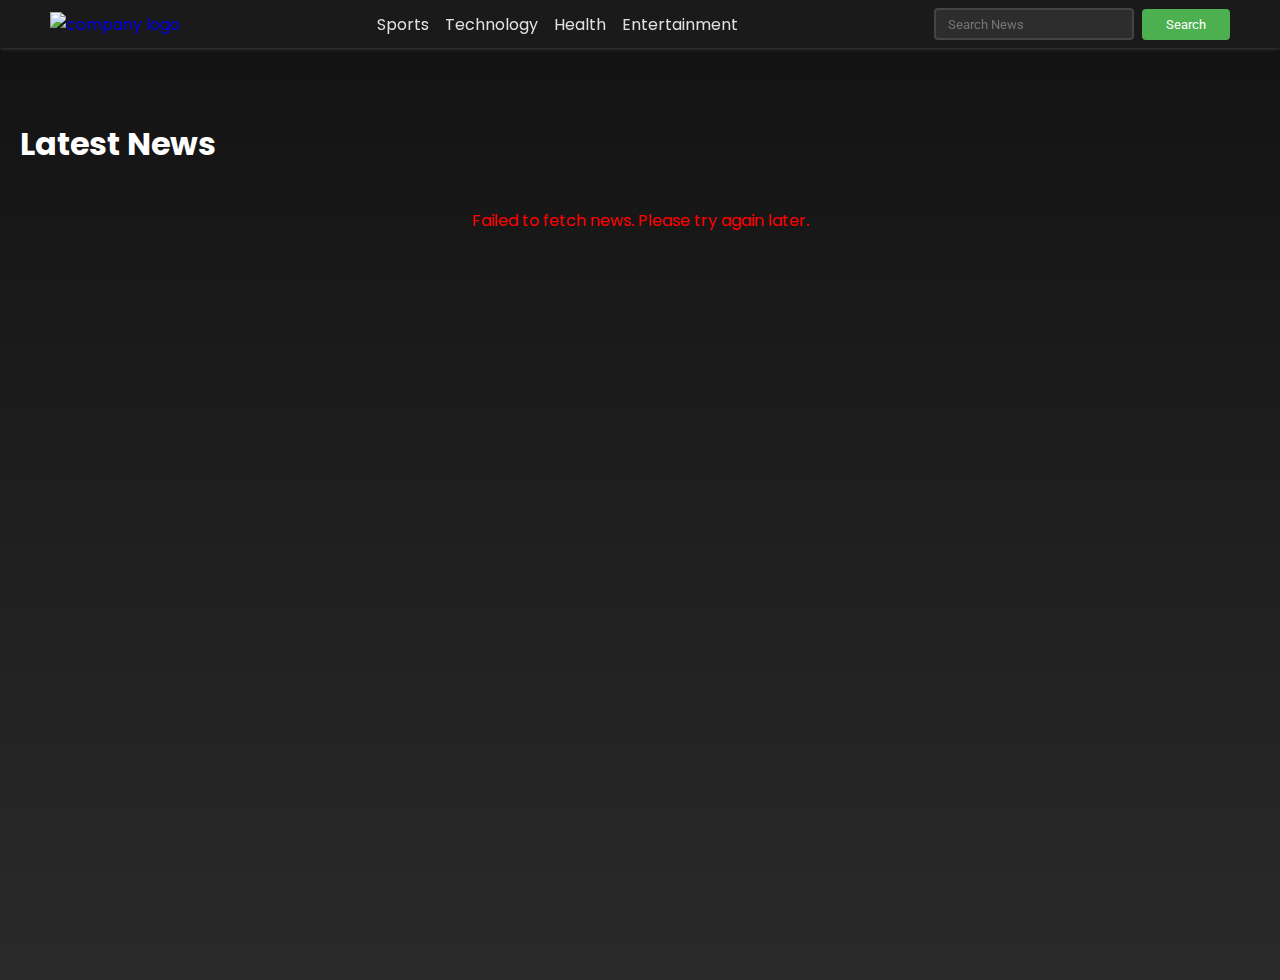
==== index.html @ 1155c3a7 "Rename index (1).html to index.html" ====
<!DOCTYPE html>
<html lang="en">
<head>
    <meta charset="UTF-8">
    <meta http-equiv="X-UA-Compatible" content="IE=edge">
    <meta name="viewport" content="width=device-width, initial-scale=1.0">
    <title>News Feed App</title>
    <link rel="stylesheet" href="style.css">
    <script src="script.js" defer></script>
</head>
<body>
    <nav>
        <div class="main-nav container flex">
            <a href="#" onclick="reload()" class="company-logo">
                <img src="nawf.png" alt="company logo">
            </a>
            <div class="nav-links">
                <ul class="flex">
                    <li class="hover-link nav-item" id="sports" onclick="onNavItemClick('sports')">Sports</li>
                    <li class="hover-link nav-item" id="technology" onclick="onNavItemClick('technology')">Technology</li>
                    <li class="hover-link nav-item" id="health" onclick="onNavItemClick('health')">Health</li>
                    <li class="hover-link nav-item" id="entertainment" onclick="onNavItemClick('entertainment')">Entertainment</li>
                </ul>
            </div>
            <div class="search-bar flex">
                <input id="search-text" type="text" class="news-input" placeholder="Search News">
                <button id="search-button" class="search-button">Search</button>
            </div>
        </div>
    </nav>

    <main>
        <h1 id="category-heading">Latest News</h1>
        <div class="cards-container container flex" id="cards-container"></div>
        <!-- Error container for displaying error messages -->
        <div id="error-container" style="display: none; color: red; text-align: center; margin-top: 20px;"></div>
    </main>

    <template id="template-news-card">
        <div class="card">
            <div class="card-header">
                <img src="https://via.placeholder.com/400x200" alt="news-image" class="news-img">
            </div>
            <div class="card-content">
                <h3 class="news-title">This is the Title</h3>
                <h6 class="news-source">Source · Date</h6>
                <p class="news-desc">Description of the news article will appear here.</p>
            </div>
        </div>
    </template>
</body>
</html>
---- style.css ----
@import url("https://fonts.googleapis.com/css2?family=Poppins:wght@500&family=Roboto:wght@500&display=swap");

* {
    padding: 0;
    margin: 0;
    box-sizing: border-box;
}

:root {
    --primary-text-color: #e0e0e0;  /* Lighter text for dark theme */
    --secondary-text-color: #bbbbbb; /* Secondary text color */
    --accent-color: #4caf50;  /* Accent color (green) */
    --accent-color-dark: #388e3c; /* Darker shade of accent */
    --border-color: #333333;  /* Dark border color */
    --card-border-radius: 10px;
    --card-hover-border: 2px solid #4caf50; /* Green border on hover */
    --background-color: #121212;  /* Dark background */
    --card-background-color: #1e1e1e; /* Dark card background */
    --header-background-color: #1a1a1a;  /* Darker header */
    --hover-card-color: #333333;  /* Lighter card hover color */
    --gradient-start: #121212; /* Darker color at the bottom */
    --gradient-end: #2a2a2a;   /* Lighter color at the top */
}

body {
    font-family: "Poppins", sans-serif;
    color: var(--primary-text-color);
    background: linear-gradient(180deg, var(--gradient-start), var(--gradient-end));  /* Reversed gradient background */
    position: relative;
    overflow-x: hidden;
    min-height: 100vh;
    padding-bottom: 50px;
}

p {
    font-family: "Roboto", sans-serif;
    color: var(--secondary-text-color);
    line-height: 1.4rem;
}

a {
    text-decoration: none;
}

ul {
    list-style: none;
}

.flex {
    display: flex;
    align-items: center;
}

.container {
    max-width: 1180px;
    margin-inline: auto;
    overflow: hidden;
}

/* Navigation Bar */
nav {
    background-color: var(--header-background-color);  /* Darker nav */
    box-shadow: 0 0 4px #555555;
    position: fixed;
    top: 0;
    z-index: 99;
    left: 0;
    right: 0;
}

.main-nav {
    justify-content: space-between;
    padding-block: 8px;
}

.company-logo img {
    width: 120px;
}

.nav-links ul {
    gap: 16px;
}

.hover-link {
    cursor: pointer;
}

.hover-link:hover {
    color: var(--accent-color);
}

.hover-link:active {
    color: red;
}

.nav-item.active {
    color: var(--accent-color);
}

.search-bar {
    height: 32px;
    gap: 8px;
}

.news-input {
    width: 200px;
    height: 100%;
    padding-inline: 12px;
    border-radius: 4px;
    border: 2px solid #444444; /* Dark input border */
    background-color: #2d2d2d;  /* Dark input background */
    color: var(--primary-text-color);  /* Light text on input */
    font-family: "Roboto", sans-serif;
}

.search-button {
    background-color: var(--accent-color);
    color: white;
    padding: 8px 24px;
    border: none;
    border-radius: 4px;
    cursor: pointer;
    font-family: "Roboto", sans-serif;
}

.search-button:hover {
    background-color: var(--accent-color-dark);
}

main {
    padding-block: 20px;
    margin-top: 80px;
}

/* Heading for Latest News */
#category-heading {
    font-size: 2rem;
    font-weight: bold;
    color: white !important;
    text-align: left; /* Align text to the left */
    margin-bottom: 20px;
    margin-left: 20px; /* Space from the left */
    margin-top: 20px; /* Space from the top */
}

/* Cards Container */
.cards-container {
    display: grid;
    grid-template-columns: repeat(auto-fill, minmax(320px, 1fr));  /* Responsive columns */
    gap: 20px;
    justify-items: center;  /* Center cards horizontally */
}

/* Cards */
.card {
    width: 360px;
    min-height: 400px;
    box-shadow: 0 0 4px #555555;
    border-radius: var(--card-border-radius);
    cursor: pointer;
    background-color: var(--card-background-color);  /* Dark card background */
    overflow: hidden;
    border: 1px solid var(--border-color); /* Border around each card */
    transition: all 0.3s ease;
}

.card:hover {
    box-shadow: 0 4px 8px rgba(34, 148, 237, 0.4);
    transform: translateY(-2px);
    border: var(--card-hover-border); /* Border color on hover */
}

.card-header img {
    width: 100%;
    height: 180px;
    object-fit: cover;
}

.card-content {
    padding: 12px;
}

.news-source {
    margin-block: 12px;
    color: var(--secondary-text-color);  /* Lighter text color */
}

/* Card Titles */
.card h3 {
    font-size: 1.2rem;
    color: var(--primary-text-color);
    font-weight: 600;
    margin-bottom: 12px;
}

/* Footer Styling */
footer {
    text-align: center;
    padding: 20px 0;
    margin-top: 20px;
    background-color: var(--header-background-color);  /* Dark footer */
    box-shadow: 0 0 4px #555555;
    color: var(--secondary-text-color);
    font-family: "Roboto", sans-serif;
}
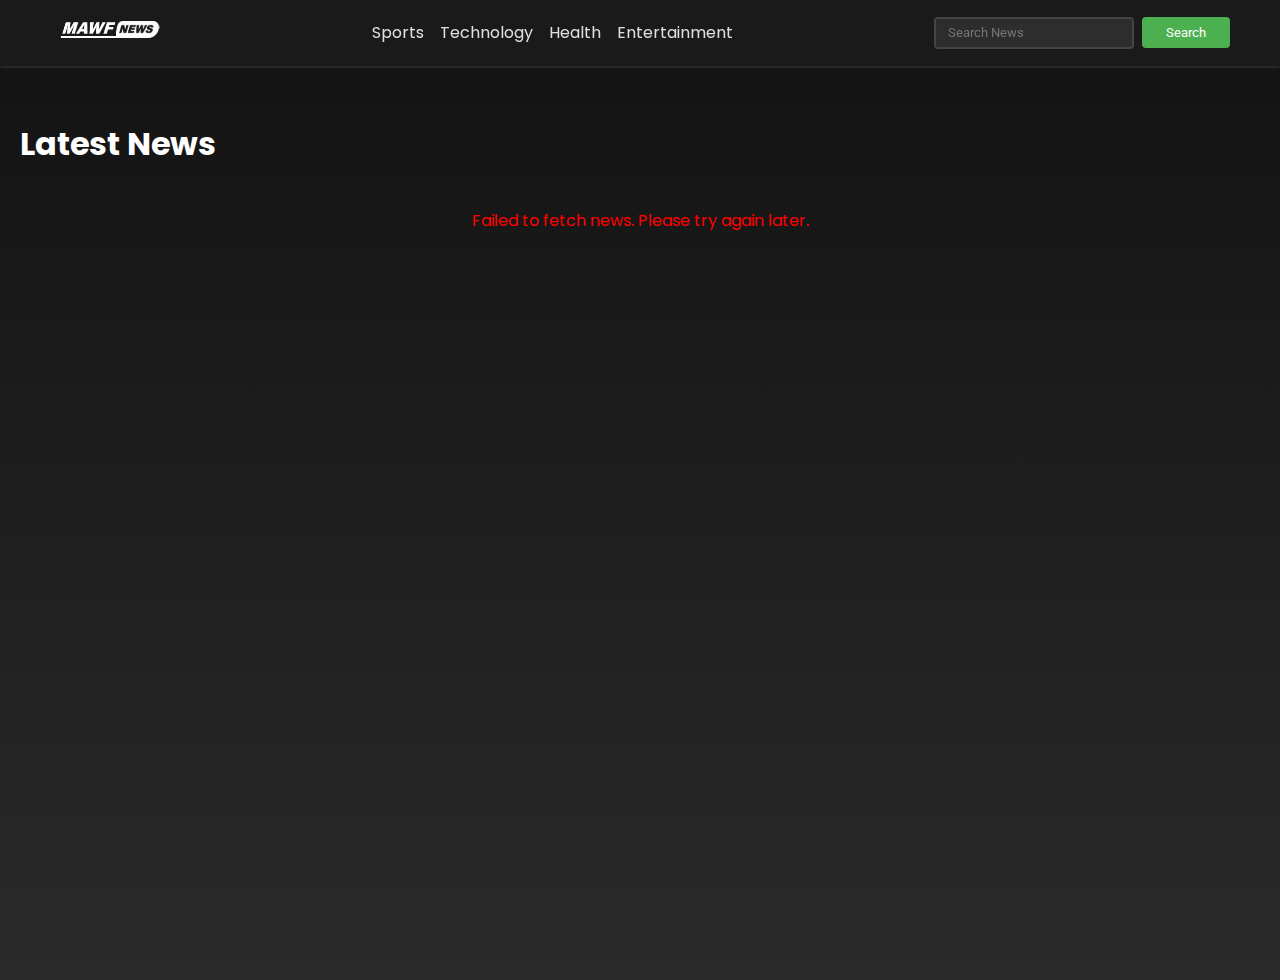
==== commit c905d803: "Done by Ahad" ====
--- a/index.html
+++ b/index.html
@@ -32,7 +32,6 @@
     <main>
         <h1 id="category-heading">Latest News</h1>
         <div class="cards-container container flex" id="cards-container"></div>
-        <!-- Error container for displaying error messages -->
         <div id="error-container" style="display: none; color: red; text-align: center; margin-top: 20px;"></div>
     </main>
 
